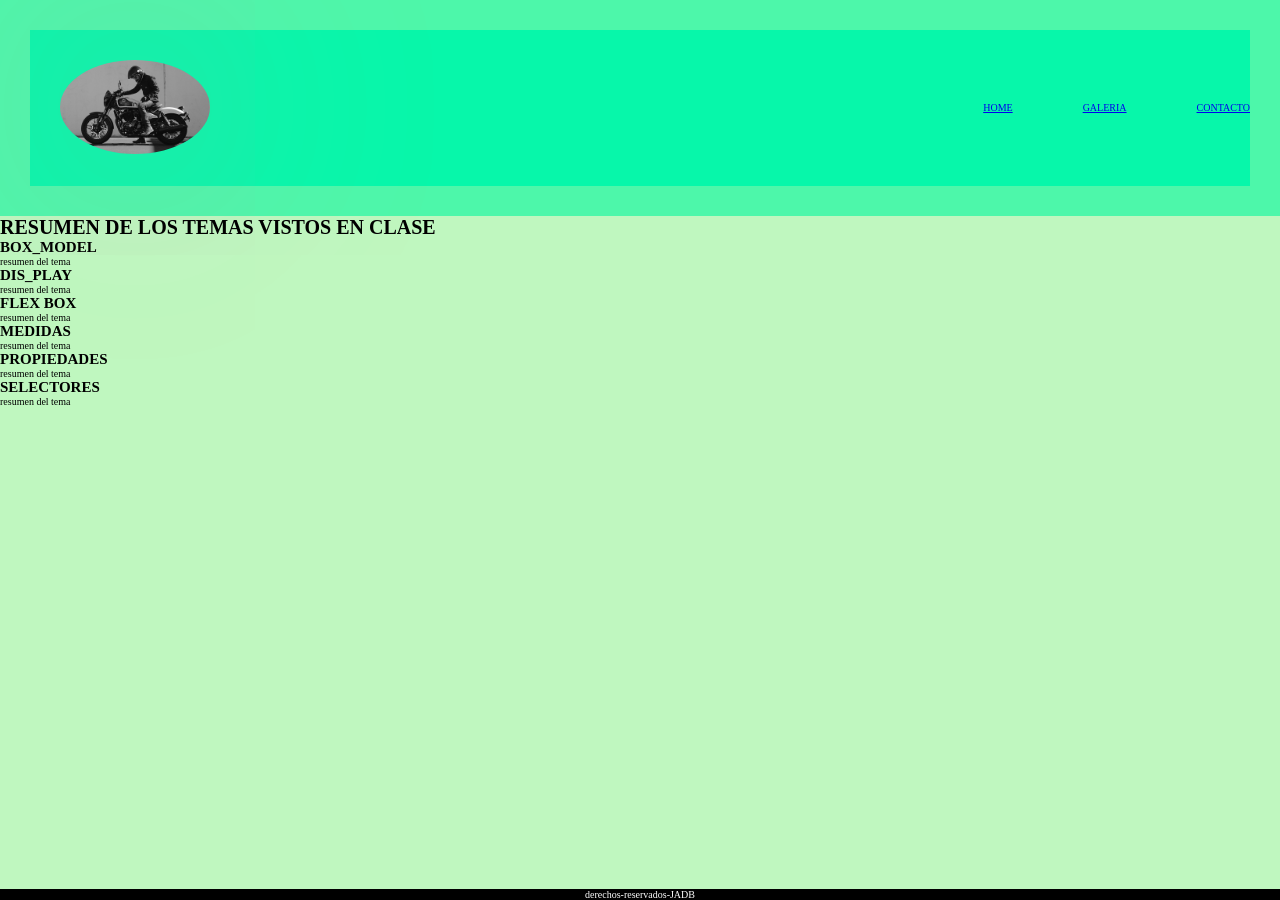
==== WEB/index.html @ d4511d02 "inicios web" ====
<!DOCTYPE html>
<html lang="en">

<head>
    <meta charset="UTF-8">
    <meta name="viewport" content="width=device-width, initial-scale=1.0">
    <title>Document</title>

    <link rel="stylesheet" href="styles.css">

</head>

<body>

    <header>

        <nav>
            <div>
                <img class="logo" src="imagen_4.jpg" alt="LOGO">
            </div>

            <ul class="menu_list">
                <li class="home"><a href="index.html">HOME</a></li>
                <li class="galeria"><a href="galeria.html">GALERIA</a></li>
                <li class="contacto"><a href="contacto.html">CONTACTO</a></li>
            </ul>

        </nav>
    </header>



    <main>
        <H1>RESUMEN DE LOS TEMAS VISTOS EN CLASE</H1>


        <div class="articles_items">

            <article class="article_1">
                         <H2 class="tema_1">BOX_MODEL</H2>

                         <p>resumen del tema</p>
            </article>

            <article class="article_2">
                          <H2 class="tema_2">DIS_PLAY</H2>

                          <p>resumen del tema</p>
            </article>

            <article class="article_3">
                          <H2 class="tema_3">FLEX BOX</H2>

                          <p>resumen del tema</p>
            </article>

            <article class="article_4">
                          <H2 class="tema_4">MEDIDAS</H2>

                          <p>resumen del tema</p>
            </article>

            <article class="article_5">
                          <H2 class="tema_5">PROPIEDADES</H2>

                          <p>resumen del tema</p>
            </article>

            <article class="article_6">
                          <H2 class="tema_6">SELECTORES</H2>

                        <p>resumen del tema</p>
            </article>


        </div>

    </main>

    <footer>
        <p>derechos-reservados-JADB</p>
    </footer>

</body>

</html>
---- WEB/styles.css ----
*{
    margin: 0;
    padding: 0;
    box-sizing: 0;
}

html{
    font-size: 62.5%;
}



body{
    background-color: rgb(191, 247, 191);
    box-sizing: border-box;
}

header{
    margin: 0rem;
    padding: 0.5rem;
    background-color: rgb(77, 247, 170);
    display: flex;
    padding: 3rem 3rem;
}

nav{
    background-color: rgb(7, 247, 170);
    display: flex;
    padding: 0rem 0rem;
    justify-content: space-between;
    align-items: center;
    /* width- da el ancho a la etiqueta nav */
    width: 100%;

}

div{
    height: auto;
    left: auto;
}


.logo{
    padding: 0;
    display: inline-block;
    box-shadow: 0rem 0rem 100rem rgb(173, 169, 169);
    margin: 3rem;
    top: 0;
    left: 0;
    width: 15rem;
    border-radius: 60%
}

body{
    display: flex;
    flex-direction: column;
    min-height: 100vh;
}



ul{
    display: flex;
    list-style: none;
    gap: 7rem;
}


footer{
    padding: ;
    background-color:black ;
    color:white ;
    text-align: center;
    margin-top: auto;
}
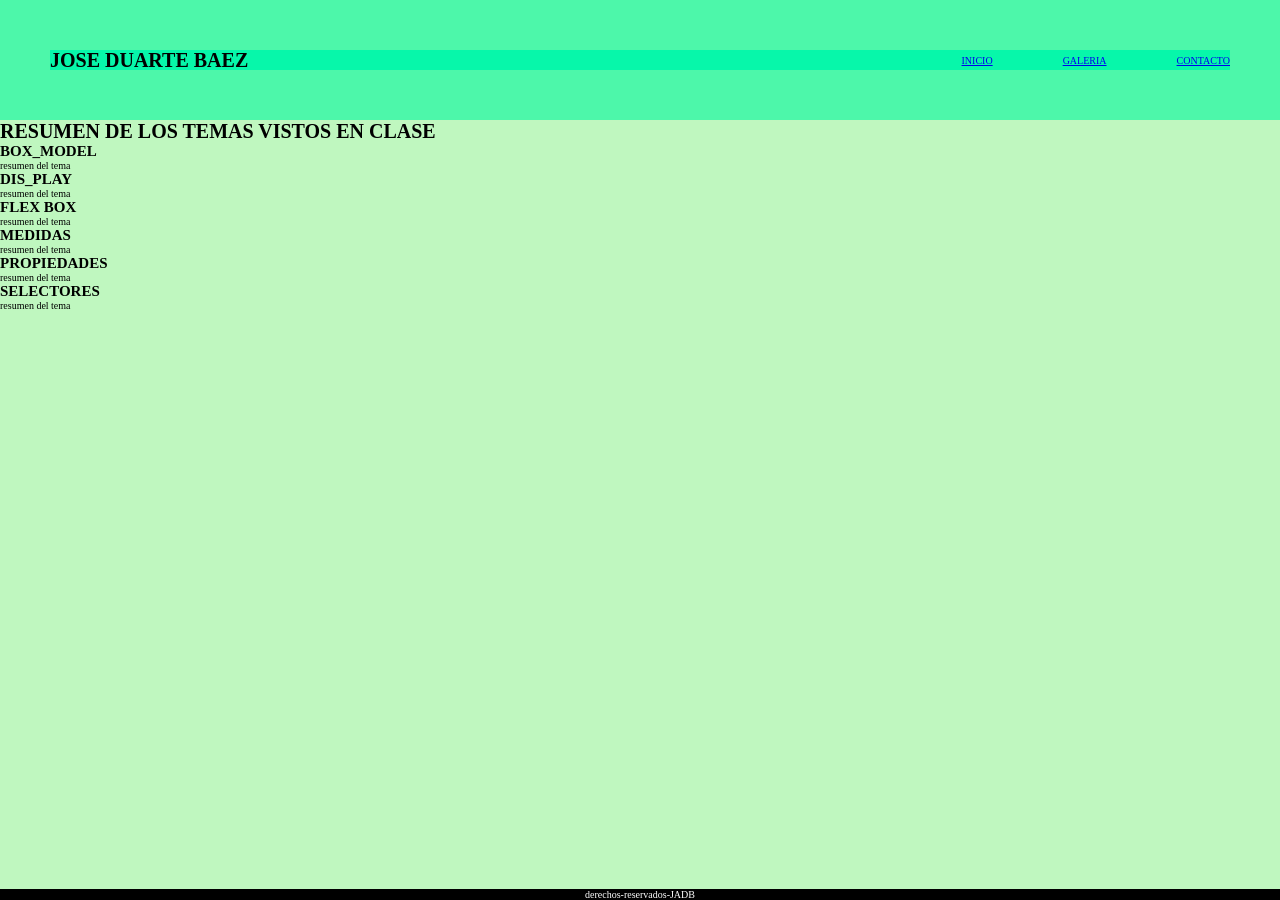
==== commit b7202fef: "avance carpeta web" ====
--- a/WEB/index.html
+++ b/WEB/index.html
@@ -6,21 +6,19 @@
     <meta name="viewport" content="width=device-width, initial-scale=1.0">
     <title>Document</title>
 
-    <link rel="stylesheet" href="styles.css">
+    <link rel="stylesheet" href="general.css">
 
 </head>
 
 <body>
 
-    <header>
+    <header class="encabezado">
 
         <nav>
-            <div>
-                <img class="logo" src="imagen_4.jpg" alt="LOGO">
-            </div>
+            <h1 class="main_title">JOSE DUARTE BAEZ</h1>
 
             <ul class="menu_list">
-                <li class="home"><a href="index.html">HOME</a></li>
+                <li class="home"><a href="#">INICIO</a></li>
                 <li class="galeria"><a href="galeria.html">GALERIA</a></li>
                 <li class="contacto"><a href="contacto.html">CONTACTO</a></li>
             </ul>
--- a/WEB/general.css
+++ b/WEB/general.css
@@ -0,0 +1,96 @@
+*{
+    margin: 0;
+    padding: 0;
+    box-sizing: 0;
+}
+
+html{
+    font-size: 62.5%;
+}
+
+
+
+body{
+    background-color: rgb(191, 247, 191);
+    box-sizing: border-box;
+}
+
+header{
+    margin: 0rem;
+    padding:17px;
+    background-color: rgb(77, 247, 170);
+    display: flex;
+}
+
+.encabezado{
+    padding: 50px;
+    height: 20px;
+}
+
+.main_title{
+    text-align: center;
+    font-size: 2rem;
+    
+
+}
+
+nav{
+    background-color: rgb(7, 247, 170);
+    display: flex;
+    padding: 0rem 0rem;
+    justify-content: space-between;
+    align-items: center;
+    /* width- da el ancho a la etiqueta nav */
+    width: 100%;
+
+}
+
+div{
+    height: auto;
+    left: auto;
+}
+
+
+.logo{
+    padding: 0;
+    display: inline-block;
+    box-shadow: 0rem 0rem 100rem rgb(181, 174, 174);
+    margin: 3rem;
+    top: 0;
+    left: 0;
+    width: 15rem;
+    border-radius: 60%
+}
+
+body{
+    display: flex;
+    flex-direction: column;
+    min-height: 100vh;
+}
+
+
+
+ul{
+    display: flex;
+    list-style: none;
+    gap: 7rem;
+}
+
+
+footer{
+    padding: ;
+    background-color:black ;
+    color:white ;
+    text-align: center;
+    margin-top: auto;
+}
+
+    
+    
+
+
+    
+
+
+ 
+ 
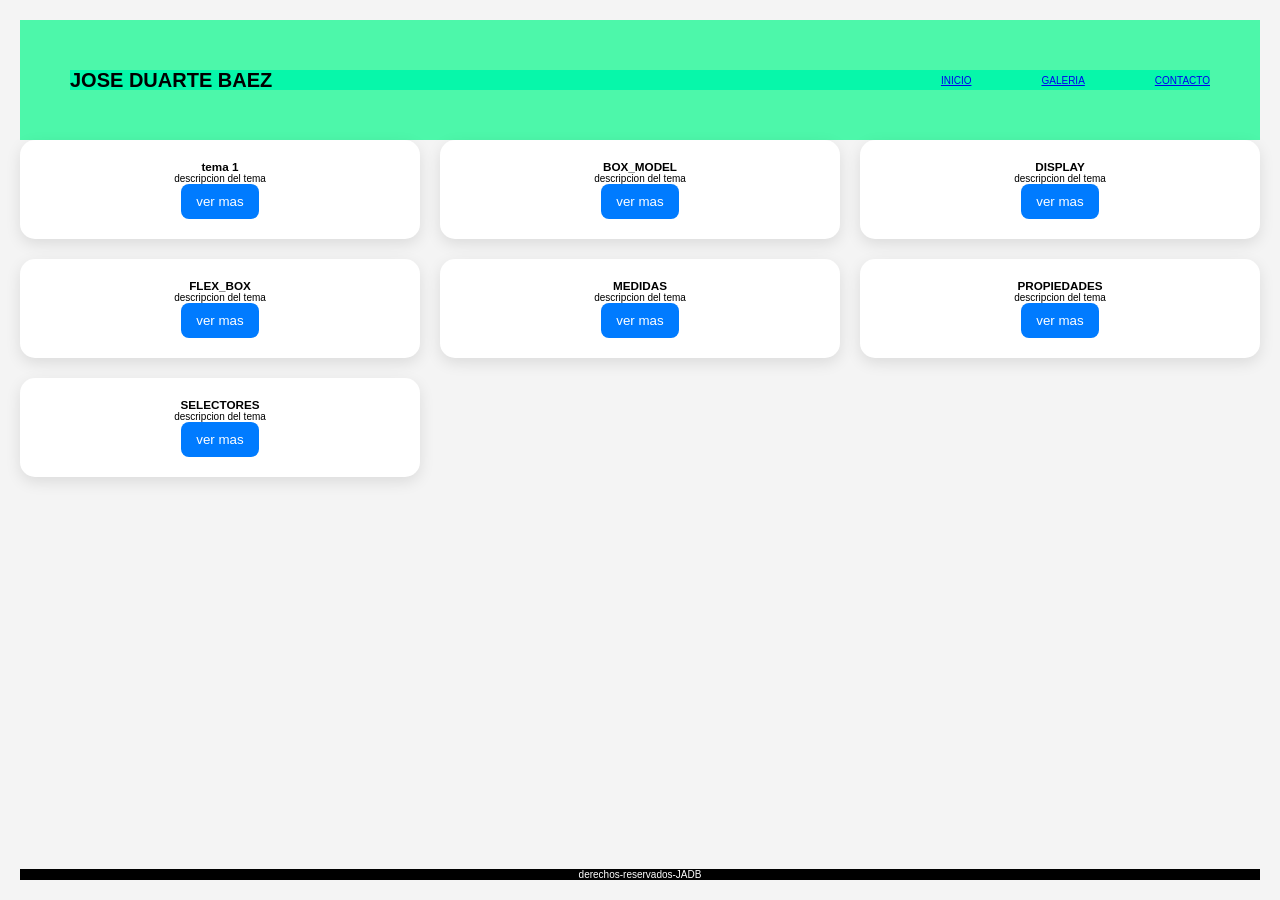
==== commit e6010358: "avance web" ====
--- a/WEB/index.html
+++ b/WEB/index.html
@@ -7,6 +7,7 @@
     <title>Document</title>
 
     <link rel="stylesheet" href="general.css">
+    <link rel="stylesheet" href="index.css">
 
 </head>
 
@@ -29,50 +30,44 @@
 
 
     <main>
-        <H1>RESUMEN DE LOS TEMAS VISTOS EN CLASE</H1>
-
-
-        <div class="articles_items">
-
-            <article class="article_1">
-                         <H2 class="tema_1">BOX_MODEL</H2>
-
-                         <p>resumen del tema</p>
-            </article>
-
-            <article class="article_2">
-                          <H2 class="tema_2">DIS_PLAY</H2>
-
-                          <p>resumen del tema</p>
-            </article>
-
-            <article class="article_3">
-                          <H2 class="tema_3">FLEX BOX</H2>
-
-                          <p>resumen del tema</p>
-            </article>
-
-            <article class="article_4">
-                          <H2 class="tema_4">MEDIDAS</H2>
-
-                          <p>resumen del tema</p>
-            </article>
-
-            <article class="article_5">
-                          <H2 class="tema_5">PROPIEDADES</H2>
-
-                          <p>resumen del tema</p>
-            </article>
-
-            <article class="article_6">
-                          <H2 class="tema_6">SELECTORES</H2>
-
-                        <p>resumen del tema</p>
-            </article>
-
+        <div class="contenedor">
+            <div class="card">
+                <h3>tema 1</h3>
+                <p>descripcion del tema</p>
+                <button>ver mas</button>
+            </div>
+            <div class="card">
+                <h3>BOX_MODEL</h3>
+                <p>descripcion del tema</p>
+                <button>ver mas</button>
+            </div>
+            <div class="card">
+                <h3>DISPLAY </h3>
+                <p>descripcion del tema</p>
+                <button>ver mas</button>
+            </div>
+            <div class="card">
+                <h3>FLEX_BOX</h3>
+                <p>descripcion del tema</p>
+                <button>ver mas</button>
+            </div>
+            <div class="card">
+                <h3>MEDIDAS</h3>
+                <p>descripcion del tema</p>
+                <button>ver mas</button>
+            </div>
+            <div class="card">
+                <h3>PROPIEDADES</h3>
+                <p>descripcion del tema</p>
+                <button>ver mas</button>
+            </div>
+            <div class="card">
+                <h3>SELECTORES</h3>
+                <p>descripcion del tema</p>
+                <button>ver mas</button>
+            </div>
 
         </div>
-
     </main>
 
     <footer>
--- a/WEB/index.css
+++ b/WEB/index.css
@@ -0,0 +1,42 @@
+body {
+    font-family: Arial, sans-serif;
+    background-color: #f4f4f4;
+    margin: 0;
+    padding: 20px;
+}
+
+/* Contenedor de las cards */
+.contenedor {
+    display: grid;
+    grid-template-columns: repeat(3, 1fr); /* 3 columnas */
+    gap: 20px;
+}
+
+/* Estilo de cada card */
+.card {
+    background-color: white;
+    padding: 20px;
+    border-radius: 15px;
+    box-shadow: 0px 5px 15px rgba(0,0,0,0.1);
+    text-align: center;
+    transition: transform 0.3s;
+}
+
+/* Efecto al pasar el mouse */
+.card:hover {
+    transform: scale(1.05);
+}
+
+/* Botón */
+.card button {
+    background-color: #007BFF;
+    color: white;
+    border: none;
+    padding: 10px 15px;
+    border-radius: 8px;
+    cursor: pointer;
+}
+
+.card button:hover {
+    background-color: #0056b3;
+}
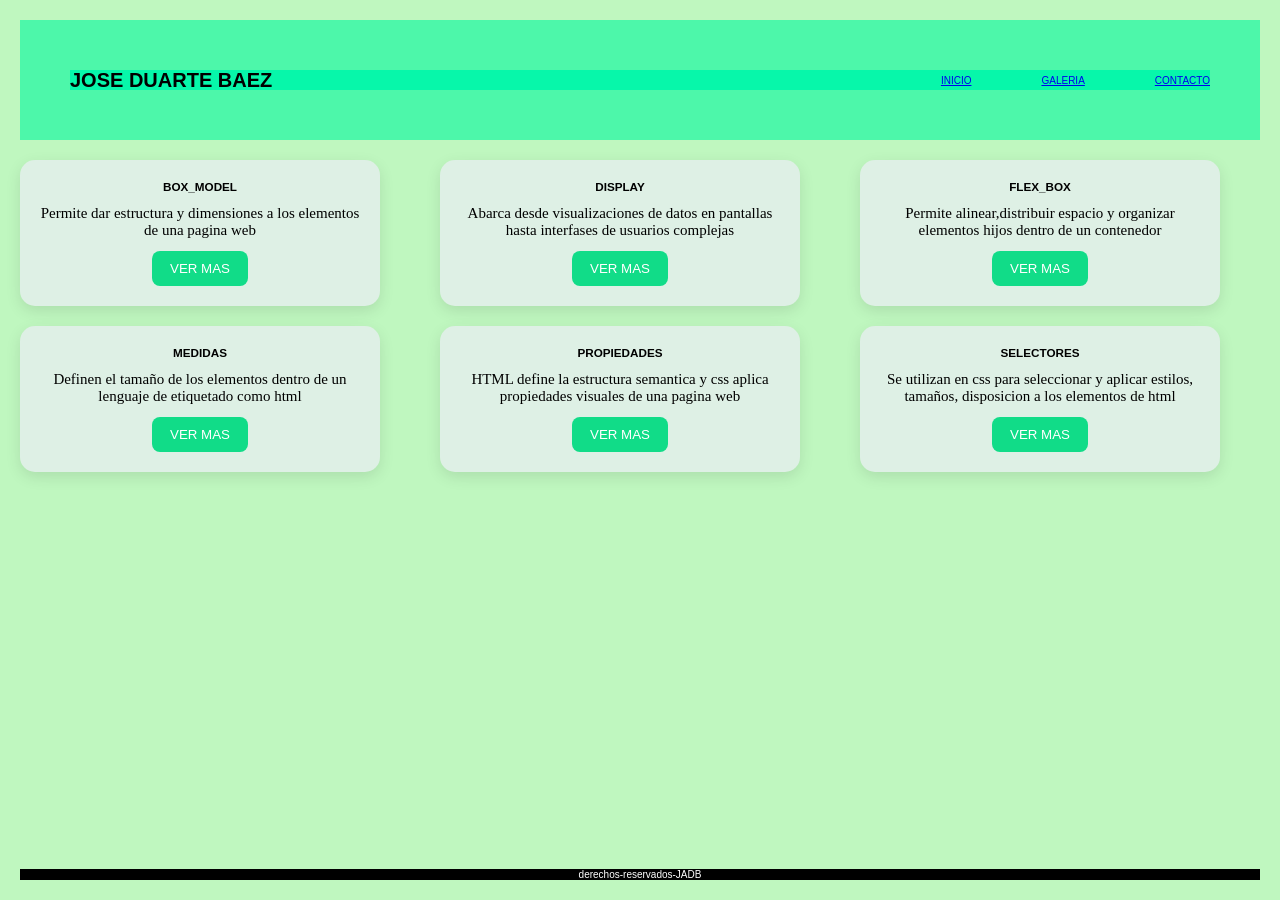
==== commit 0ebe6ca3: "avance carpeta web" ====
--- a/WEB/index.html
+++ b/WEB/index.html
@@ -19,7 +19,7 @@
             <h1 class="main_title">JOSE DUARTE BAEZ</h1>
 
             <ul class="menu_list">
-                <li class="home"><a href="#">INICIO</a></li>
+                <li class="INICIO"><a href="index.html">INICIO</a></li>
                 <li class="galeria"><a href="galeria.html">GALERIA</a></li>
                 <li class="contacto"><a href="contacto.html">CONTACTO</a></li>
             </ul>
@@ -31,44 +31,157 @@
 
     <main>
         <div class="contenedor">
-            <div class="card">
-                <h3>tema 1</h3>
-                <p>descripcion del tema</p>
-                <button>ver mas</button>
-            </div>
+
             <div class="card">
                 <h3>BOX_MODEL</h3>
-                <p>descripcion del tema</p>
-                <button>ver mas</button>
+                <p class="parrafo">Permite dar estructura y dimensiones a los elementos de una pagina web</p>
+                <BUtton command="show-modal" commandfor="modal_box_model">VER MAS</BUtton>
+
+                <dialog id="modal_box_model">
+
+                    <P>Sirve para gestionar el diseño (layout), espaciado, bordes y dimensiones de los elementos,
+                        compuesto por: Contenido (texto/imagen), Padding (relleno interior), Borde y Margen (espacio
+                        exterior)</P>
+                </dialog>
             </div>
+
             <div class="card">
                 <h3>DISPLAY </h3>
-                <p>descripcion del tema</p>
-                <button>ver mas</button>
+                <p class="parrafo">Abarca desde visualizaciones de datos en pantallas hasta interfases de usuarios
+                    complejas</p>
+                <BUtton command="show-modal" commandfor="modal_display">VER MAS</BUtton>
+
+                <dialog id="modal_display">
+
+                    <P>En programación, "display" se refiere principalmente a dos contextos: el diseño web (CSS) para
+                        controlar la visualización y maquetación de elementos, o componentes electrónicos
+                        (hardware/electrónica) como displays de 7 segmentos para mostrar información visual. En CSS,
+                        define cómo se comporta una caja, ya sea como bloque, en línea, flexible o cuadrícula.</P>
+                </dialog>
             </div>
+
             <div class="card">
                 <h3>FLEX_BOX</h3>
-                <p>descripcion del tema</p>
-                <button>ver mas</button>
+                <p class="parrafo">Permite alinear,distribuir espacio y organizar elementos hijos dentro de un
+                    contenedor</p>
+                <BUtton command="show-modal" commandfor="modal_flex_box">VER MAS</BUtton>
+
+                <dialog id="modal_flex_box">
+
+                    <P>Flexbox es un modelo de maquetación CSS3 unidimensional que permite
+                        organizar elementos en filas o columnas de forma flexible, facilitando la alineación y
+                        distribución del espacio en interfaces web. Sirve para crear diseños adaptables (responsivos)
+                        sin usar técnicas complejas, logrando que los elementos ajusten su tamaño y posición
+                        automáticamente según la pantalla.</P>
+                </dialog>
             </div>
+
             <div class="card">
                 <h3>MEDIDAS</h3>
-                <p>descripcion del tema</p>
-                <button>ver mas</button>
+                <p class="parrafo"> Definen el tamaño de los elementos dentro de un lenguaje de etiquetado como html</p>
+                <BUtton command="show-modal" commandfor="modal_medidas">VER MAS</BUtton>
+
+                <dialog id="modal_medidas">
+
+                    <P>Las medidas en CSS definen el tamaño, espaciado y disposición de elementos web (texto,
+                        contenedores, imágenes), permitiendo controlar el diseño visual. Sirven para crear sitios web
+                        adaptables (responsive) a diferentes pantallas, asegurando que elementos como márgenes, rellenos
+                        y fuentes mantengan proporciones correctas en móviles y escritorio, utilizando unidades
+                        relativas o absolutas.</P>
+                </dialog>
             </div>
+
             <div class="card">
                 <h3>PROPIEDADES</h3>
-                <p>descripcion del tema</p>
-                <button>ver mas</button>
+                <p class="parrafo">HTML define la estructura semantica y css aplica propiedades visuales de una pagina
+                    web</p>
+                <BUtton command="show-modal" commandfor="modal_propiedades">VER MAS</BUtton>
+
+                <dialog id="modal_propiedades">
+
+                    <P>Las propiedades en CSS son características que definen el diseño, estilo y comportamiento de
+                        elementos HTML, como colores, tamaños, bordes o disposición. Sirven para separar el contenido
+                        (HTML) de la presentación (CSS), permitiendo crear sitios web atractivos, responsivos y fáciles
+                        de mantener al controlar la apariencia.</P>
+                </dialog>
             </div>
+
             <div class="card">
                 <h3>SELECTORES</h3>
-                <p>descripcion del tema</p>
-                <button>ver mas</button>
+                <p class="parrafo">Se utilizan en css para seleccionar y aplicar estilos, tamaños, disposicion a los
+                    elementos de html</p>
+                <BUtton command="show-modal" commandfor="modal_selectores">VER MAS</BUtton>
+
+                <dialog id="modal_selectores">
+
+                    <P>Los selectores en CSS son patrones que permiten identificar y seleccionar elementos HTML
+                        específicos (etiquetas, clases, IDs) para aplicarles estilos visuales, como color, tamaño o
+                        disposición. Sirven para vincular la estructura (HTML) con la apariencia (CSS), permitiendo
+                        diseñar, organizar y hacer interactiva una página web.</P>
+                </dialog>
             </div>
 
         </div>
+
+
+        <script>
+
+
+            let modal_box_model = document.getElementById('modal_box_model')
+            modal_box_model.addEventListener('click', (e) => {
+                if (e.target === modal_box_model) modal_box_model.close()
+            })
+        </script>
+
+        <script>
+
+
+            let modal_display = document.getElementById('modal_display')
+            modal_display.addEventListener('click', (e) => {
+                if (e.target === modal_display) modal_display.close()
+            })
+        </script>
+
+        <script>
+
+
+            let modal_flex_box = document.getElementById('modal_flex_box')
+            modal_flex_box.addEventListener('click', (e) => {
+                if (e.target === modal_flex_box) modal_flex_box.close()
+            })
+        </script>
+
+        <script>
+
+
+            let modal_medidas = document.getElementById('modal_medidas')
+            modal_medidas.addEventListener('click', (e) => {
+                if (e.target === modal_medidas) modal_medidas.close()
+            })
+        </script>
+
+        <script>
+
+
+            let modal_propiedades = document.getElementById('modal_propiedades')
+            modal_propiedades.addEventListener('click', (e) => {
+                if (e.target === modal_propiedades) modal_propiedades.close()
+            })
+        </script>
+
+        <script>
+
+
+            let modal_selectores = document.getElementById('modal_selectores')
+            modal_selectores.addEventListener('click', (e) => {
+                if (e.target === modal_selectores) modal_selectores.close()
+            })
+        </script>
+
+        </script>
     </main>
+
+
 
     <footer>
         <p>derechos-reservados-JADB</p>
--- a/WEB/general.css
+++ b/WEB/general.css
@@ -20,6 +20,7 @@
     padding:17px;
     background-color: rgb(77, 247, 170);
     display: flex;
+    text-decoration: none;
 }
 
 .encabezado{
--- a/WEB/index.css
+++ b/WEB/index.css
@@ -1,25 +1,50 @@
+*{
+    margin: 0;
+    padding: 0;
+    box-sizing: 0;
+}
+
+html{
+
+    font-size: 62.5%;
+}
+
+
+
 body {
     font-family: Arial, sans-serif;
-    background-color: #f4f4f4;
     margin: 0;
     padding: 20px;
-}
+    background-color: rgb(191, 247, 191);
+    box-sizing: border-box;}
+
+   
 
 /* Contenedor de las cards */
 .contenedor {
     display: grid;
     grid-template-columns: repeat(3, 1fr); /* 3 columnas */
     gap: 20px;
+    margin-top: 2rem;
 }
 
 /* Estilo de cada card */
 .card {
-    background-color: white;
+    background-color: rgb(222, 240, 229);
     padding: 20px;
     border-radius: 15px;
     box-shadow: 0px 5px 15px rgba(0,0,0,0.1);
     text-align: center;
     transition: transform 0.3s;
+    display: flex;
+    flex-direction: column;
+    gap: 1.2rem;
+    width: 80%;
+}
+
+.parrafo{
+    font-family: cursive;
+    font-size: 1.5rem;
 }
 
 /* Efecto al pasar el mouse */
@@ -29,14 +54,30 @@
 
 /* Botón */
 .card button {
-    background-color: #007BFF;
+    background-color: #11dc88;
     color: white;
     border: none;
     padding: 10px 15px;
     border-radius: 8px;
     cursor: pointer;
+    width: 30%;
+    align-self: center;
 }
 
 .card button:hover {
     background-color: #0056b3;
+}
+
+dialog{
+    text-align: center;
+    color: black;
+    color: var(--color_principal);
+    margin:  3rem;
+     border-radius: 1rem;
+    padding: 5rem;
+    box-shadow: 1rem 1rem rgb(23, 162, 23);
+    margin: auto;
+    font-family: 'Times New Roman', Times, serif;
+    border-color: #190ccd;
+    font-size: 2.5rem;
 }
